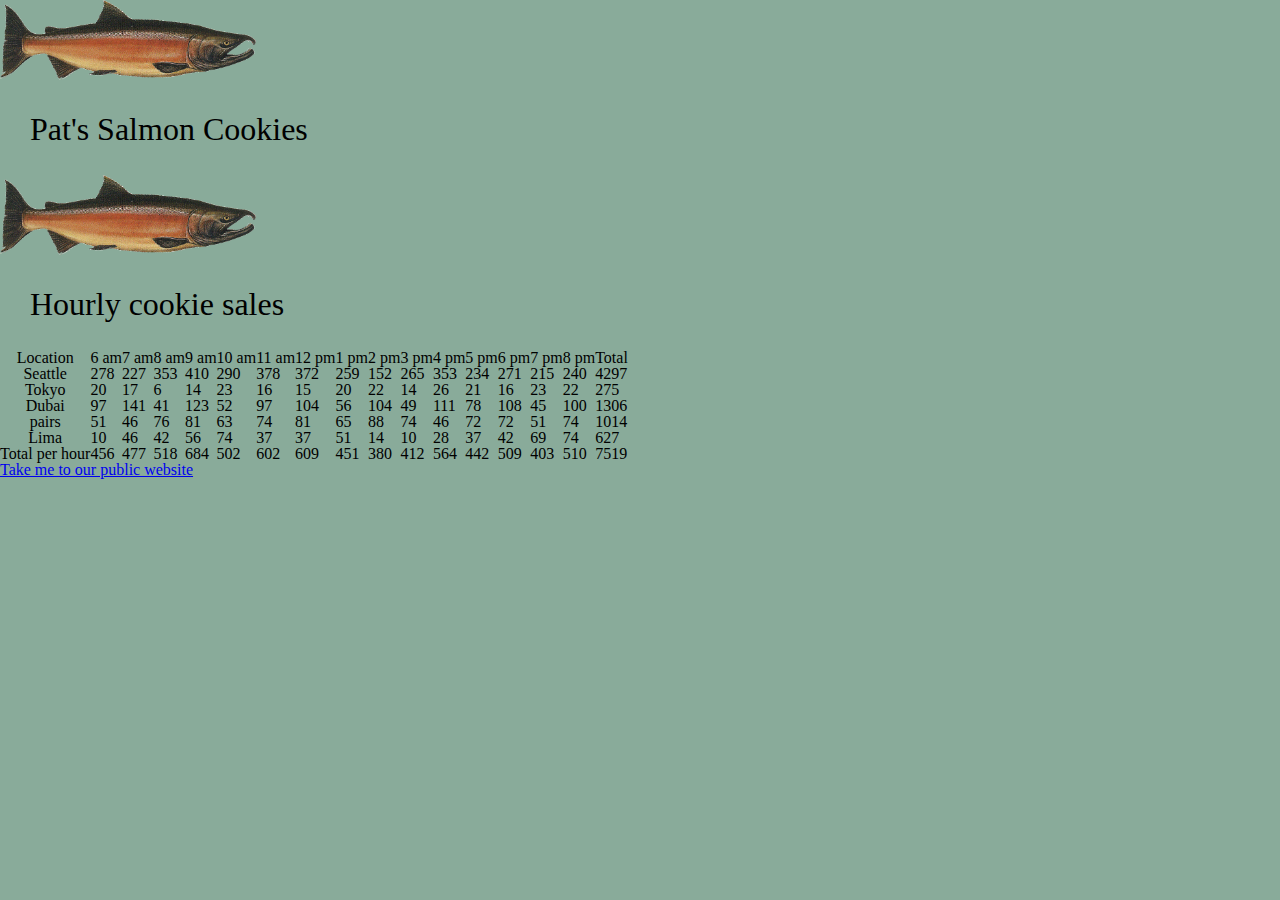
==== sales.html @ 0a546d27 "img" ====
<!DOCTYPE html>
<html lang="en">
<head>
  <meta charset="UTF-8">
  <meta http-equiv="X-UA-Compatible" content="IE=edge">
  <meta name="viewport" content="width=device-width, initial-scale=1.0">
  <link rel="stylesheet" href="./css/reset.css">
  <link rel="stylesheet" href="./css/ style.css">
  <title>cookie sales</title>
  
</head>

<body>
  <header>
    <div id="headerControl">
      <img id='rightImage' src="./images/salmon.png" >
      <h1>Pat's Salmon Cookies</h1>
      <img id='leftImage' src="./images/salmon.png"  >
    </div>
  </header>
  <form id= "new-store">
  
  <h2>Hourly cookie sales</h2>
  <table id="displayLocations"></table>

  <script src="js/app.js"></script>

  <h6><a href="index.html">Take me to our  public website</h6>
</body>

</html>

</html>
---- css/ style.css ----
img {width: 500px;}
   
  
  body {
  background-color: rgba(12, 83, 47, 0.486);
  }
   h2 {
      text-align: left;
      padding: 30px;
      font-size:xx-large;
  }
  main {
    margin-bottom: 30px;
    margin-top: 30px;
      padding: 30px;
      color: rgb(98, 29, 29)
      ;font-size:x-large
  }
 h1 {
  text-align: left;
  padding: 30px;
  font-size:xx-large;
 }
 p{
  text-align: left;
  padding: 30px;
  font-size:xx-large;
 }
 #rightImage, #leftImage{
  height: 20%;
  width: 20%;
}
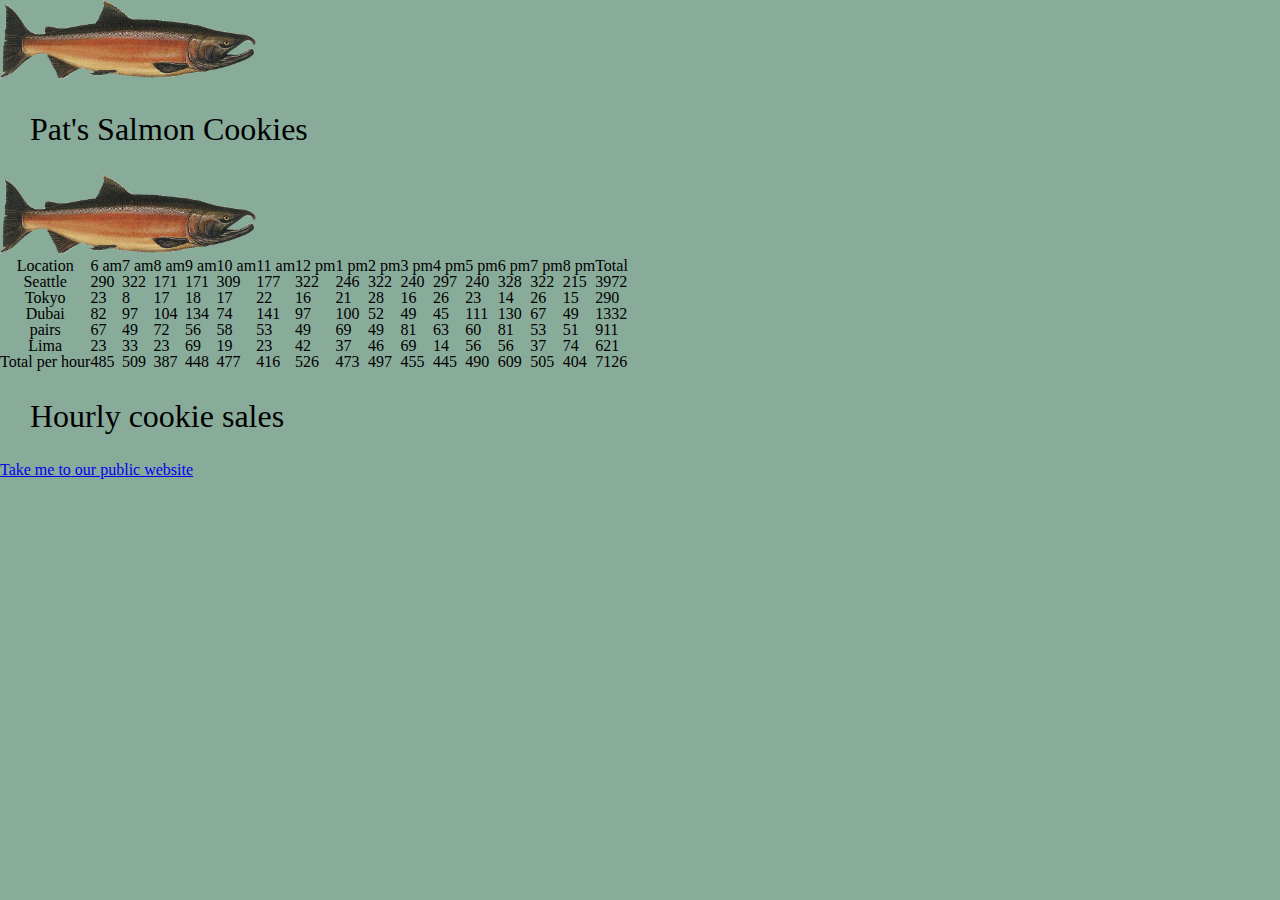
==== commit 9bcf4116: "added id" ====
--- a/sales.html
+++ b/sales.html
@@ -11,8 +11,7 @@
 </head>
 
 <body>
-  <header>
-    <div id="headerControl">
+  <header> <div id="salesData">
       <img id='rightImage' src="./images/salmon.png" >
       <h1>Pat's Salmon Cookies</h1>
       <img id='leftImage' src="./images/salmon.png"  >
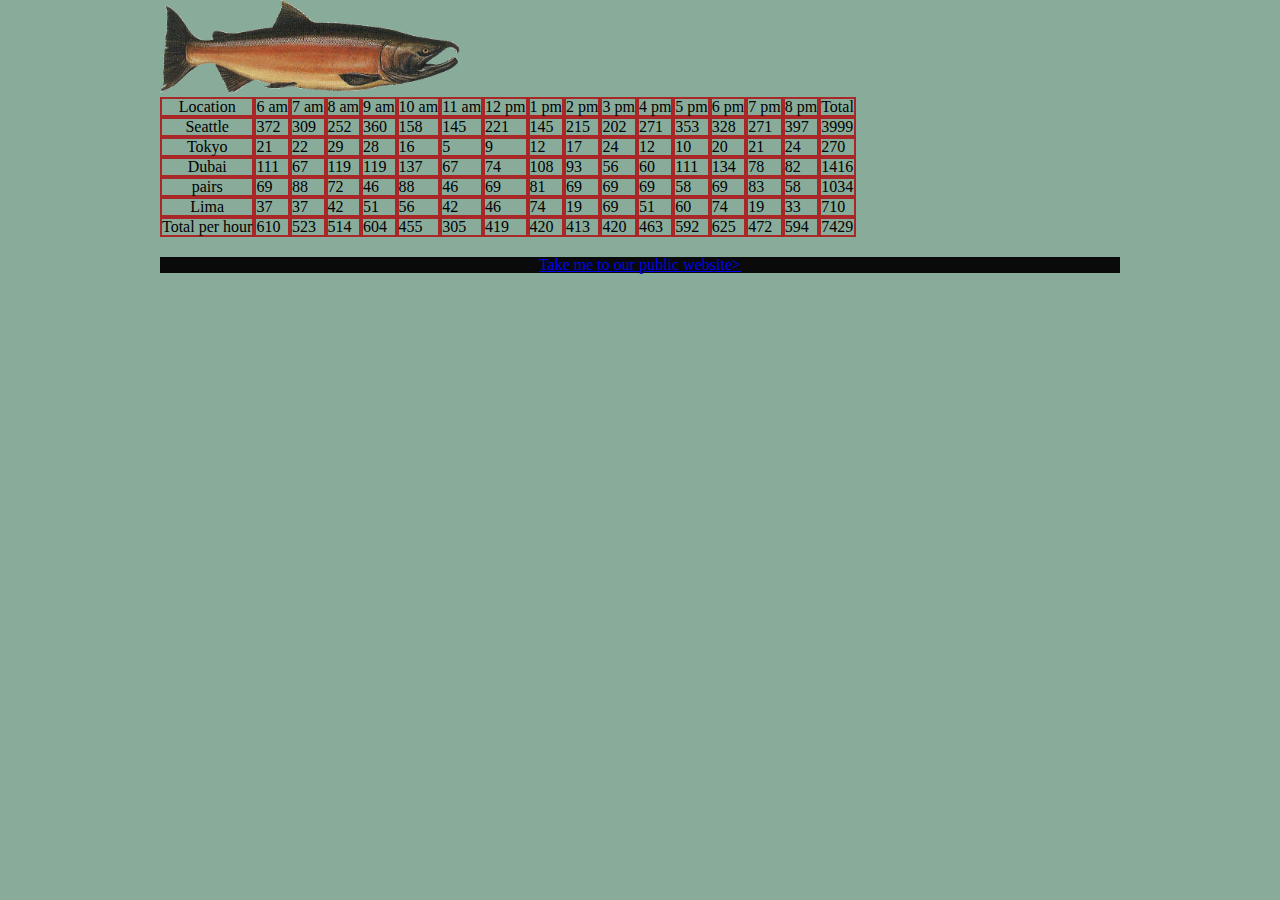
==== commit dbcc52b9: "added some css" ====
--- a/sales.html
+++ b/sales.html
@@ -5,28 +5,28 @@
   <meta http-equiv="X-UA-Compatible" content="IE=edge">
   <meta name="viewport" content="width=device-width, initial-scale=1.0">
   <link rel="stylesheet" href="./css/reset.css">
-  <link rel="stylesheet" href="./css/ style.css">
+  <link rel="stylesheet" href="./css/sales.css">
   <title>cookie sales</title>
   
 </head>
 
 <body>
   <header> <div id="salesData">
-      <img id='rightImage' src="./images/salmon.png" >
-      <h1>Pat's Salmon Cookies</h1>
-      <img id='leftImage' src="./images/salmon.png"  >
+      <img src="./images/salmon.png" alt="">
     </div>
   </header>
-  <form id= "new-store">
+  <main>
+  <form id= "new-store"></form>
+  <table id="displayLocations"></table>
+  <footer>
+  <a href="index.html">Take me to our public website>
+  </footer>
+  <script src="js/app.js"></script>
   
-  <h2>Hourly cookie sales</h2>
-  <table id="displayLocations"></table>
+  </main>
 
-  <script src="js/app.js"></script>
-
-  <h6><a href="index.html">Take me to our  public website</h6>
 </body>
 
 </html>
 
-</html>
+
--- a/css/sales.css
+++ b/css/sales.css
@@ -0,0 +1,40 @@
+body{
+  background-color: rgba(12, 83, 47, 0.486);
+}
+* {
+  box-sizing: border-box;
+}
+body {
+  display: grid;
+  gap: 20px;
+  width: 960px;
+  margin: 0 auto;
+}
+header {
+  display: flex;
+  align-items: center;
+  justify-content: space-between;
+}
+header img {
+  width:300px;
+}
+table, th, td{
+border: solid 2px rgb(170, 39, 39);
+border-spacing: 5px
+}
+th, td{
+  background-color:rgba(14, 14, 7, 0);
+}
+
+table{
+  width: 85%;
+  margin: auto;
+}
+
+footer {
+  display: flex;
+    align-items: center;
+    justify-content: center;
+    background: rgb(10, 10, 10);
+    color: rgb(165, 19, 19);
+}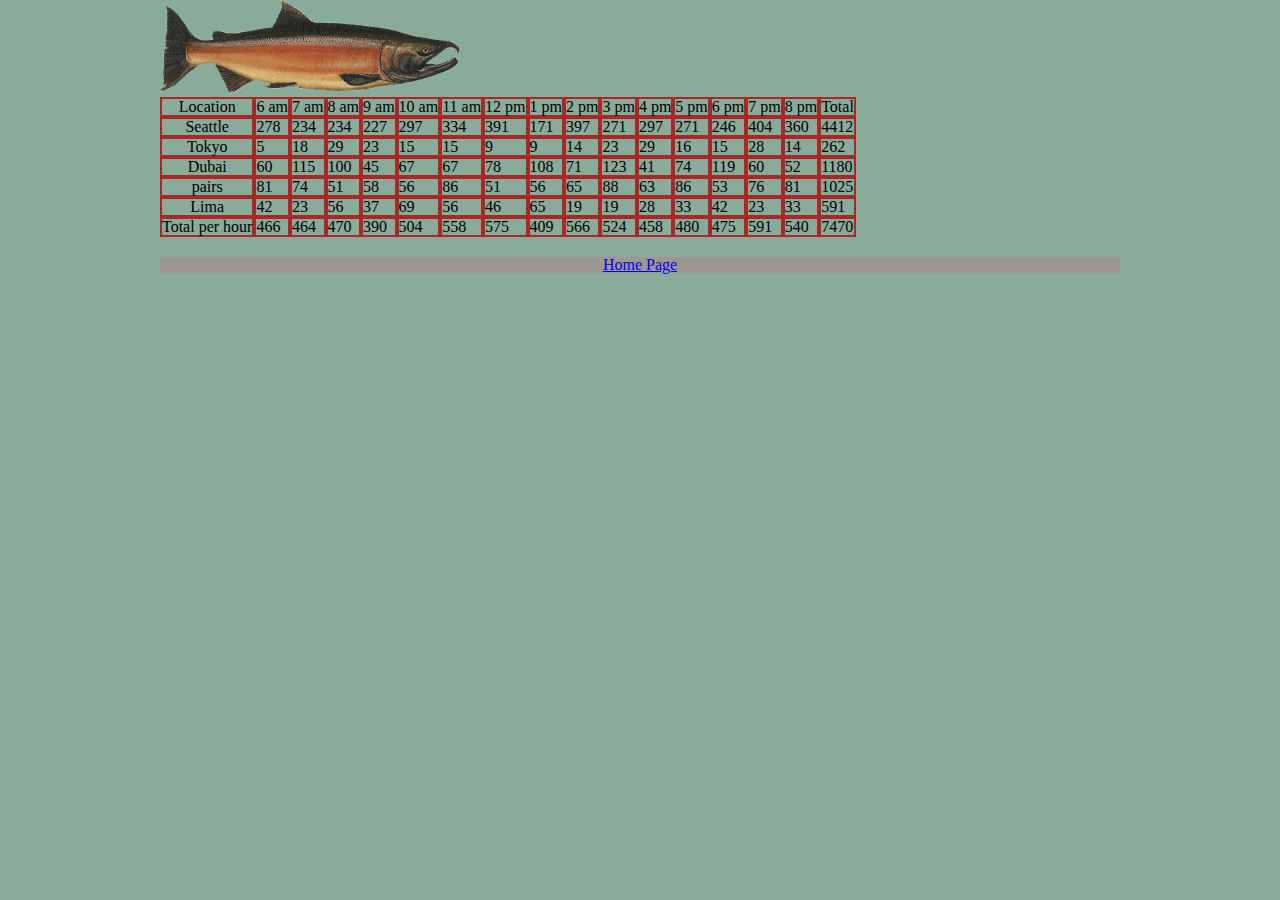
==== commit a85c5c44: "added 6 img" ====
--- a/sales.html
+++ b/sales.html
@@ -19,7 +19,7 @@
   <form id= "new-store"></form>
   <table id="displayLocations"></table>
   <footer>
-  <a href="index.html">Take me to our public website>
+  <a href="index.html">Home Page</a>
   </footer>
   <script src="js/app.js"></script>
   
--- a/css/sales.css
+++ b/css/sales.css
@@ -35,6 +35,6 @@
   display: flex;
     align-items: center;
     justify-content: center;
-    background: rgb(10, 10, 10);
+    background: rgba(165, 141, 141, 0.685);
     color: rgb(165, 19, 19);
 }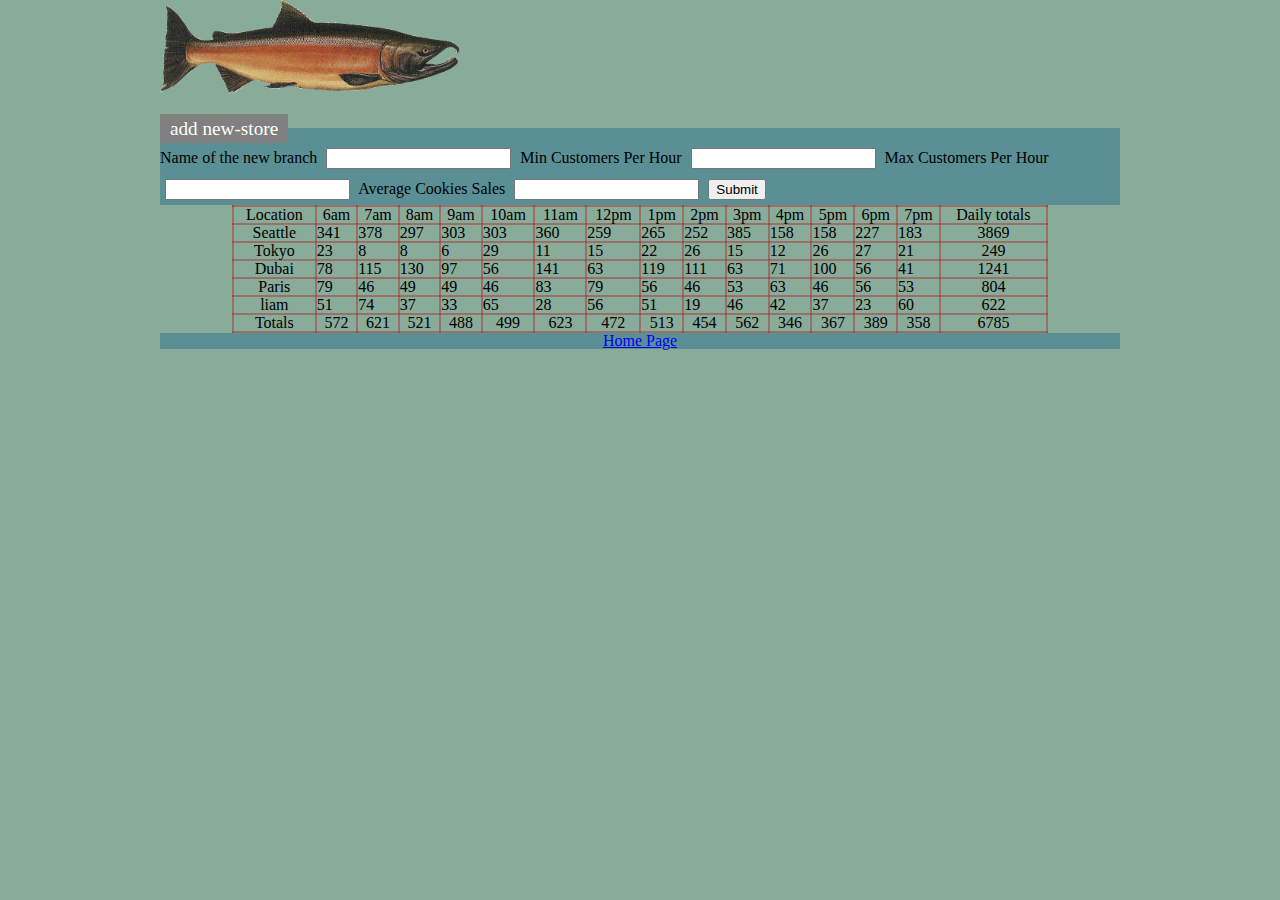
==== commit 1f0ed74a: "solve lab 09" ====
--- a/sales.html
+++ b/sales.html
@@ -11,18 +11,34 @@
 </head>
 
 <body>
-  <header> <div id="salesData">
+  <header> 
       <img src="./images/salmon.png" alt="">
-    </div>
   </header>
   <main>
-  <form id= "new-store"></form>
+    <fieldset>
+      <legend>add new-store</legend>
+    <form id= "newStore">
+  <labal for="cityName">Name of the new branch</labal>
+  <input type="text"name="city name" id="cityName">
+  
+  <labal for="min">Min Customers Per Hour</labal>
+  <input id="min" type="number" min=0>
+  
+  <label for="max">Max Customers Per Hour</label>
+  <input id="max" type="number" min=0>
+  
+  <label for="average">Average Cookies Sales</label>
+  <input id="average" type="number" min=0 step="0.01">
+  
+  <button type="submit">Submit</button>
+  </form>
+  </fieldset>
+  <div id="salesData"></div>
   <table id="displayLocations"></table>
   <footer>
   <a href="index.html">Home Page</a>
   </footer>
   <script src="js/app.js"></script>
-  
   </main>
 
 </body>
--- a/css/sales.css
+++ b/css/sales.css
@@ -19,7 +19,7 @@
   width:300px;
 }
 table, th, td{
-border: solid 2px rgb(170, 39, 39);
+border: solid 2px rgba(170, 39, 39, 0.445);
 border-spacing: 5px
 }
 th, td{
@@ -35,6 +35,21 @@
   display: flex;
     align-items: center;
     justify-content: center;
-    background: rgba(165, 141, 141, 0.685);
-    color: rgb(165, 19, 19);
+    background: #3c7e929a;
+    color: #fff;
+}
+fieldset {
+  display: flex;
+  background-color: #3c7e929a;
+}
+
+legend {
+  background-color: gray;
+  color: white;
+  padding: 5px 10px;
+  font-size: larger;
+}
+
+input {
+  margin: 5px;
 }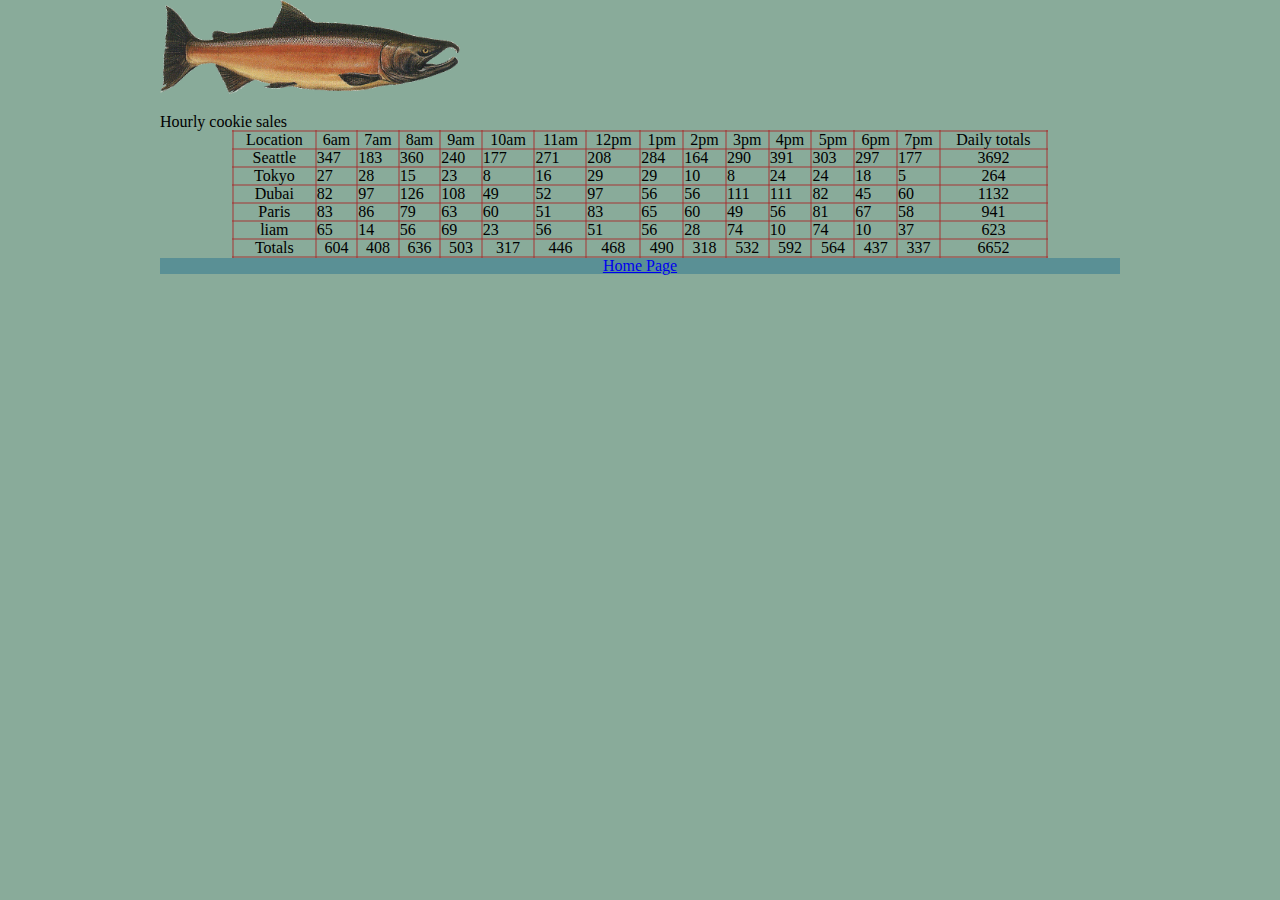
==== commit b18f3f88: "resolve lab 07" ====
--- a/sales.html
+++ b/sales.html
@@ -15,24 +15,7 @@
       <img src="./images/salmon.png" alt="">
   </header>
   <main>
-    <fieldset>
-      <legend>add new-store</legend>
-    <form id= "newStore">
-  <labal for="cityName">Name of the new branch</labal>
-  <input type="text"name="city name" id="cityName">
-  
-  <labal for="min">Min Customers Per Hour</labal>
-  <input id="min" type="number" min=0>
-  
-  <label for="max">Max Customers Per Hour</label>
-  <input id="max" type="number" min=0>
-  
-  <label for="average">Average Cookies Sales</label>
-  <input id="average" type="number" min=0 step="0.01">
-  
-  <button type="submit">Submit</button>
-  </form>
-  </fieldset>
+    <h2>Hourly cookie sales</h2>
   <div id="salesData"></div>
   <table id="displayLocations"></table>
   <footer>
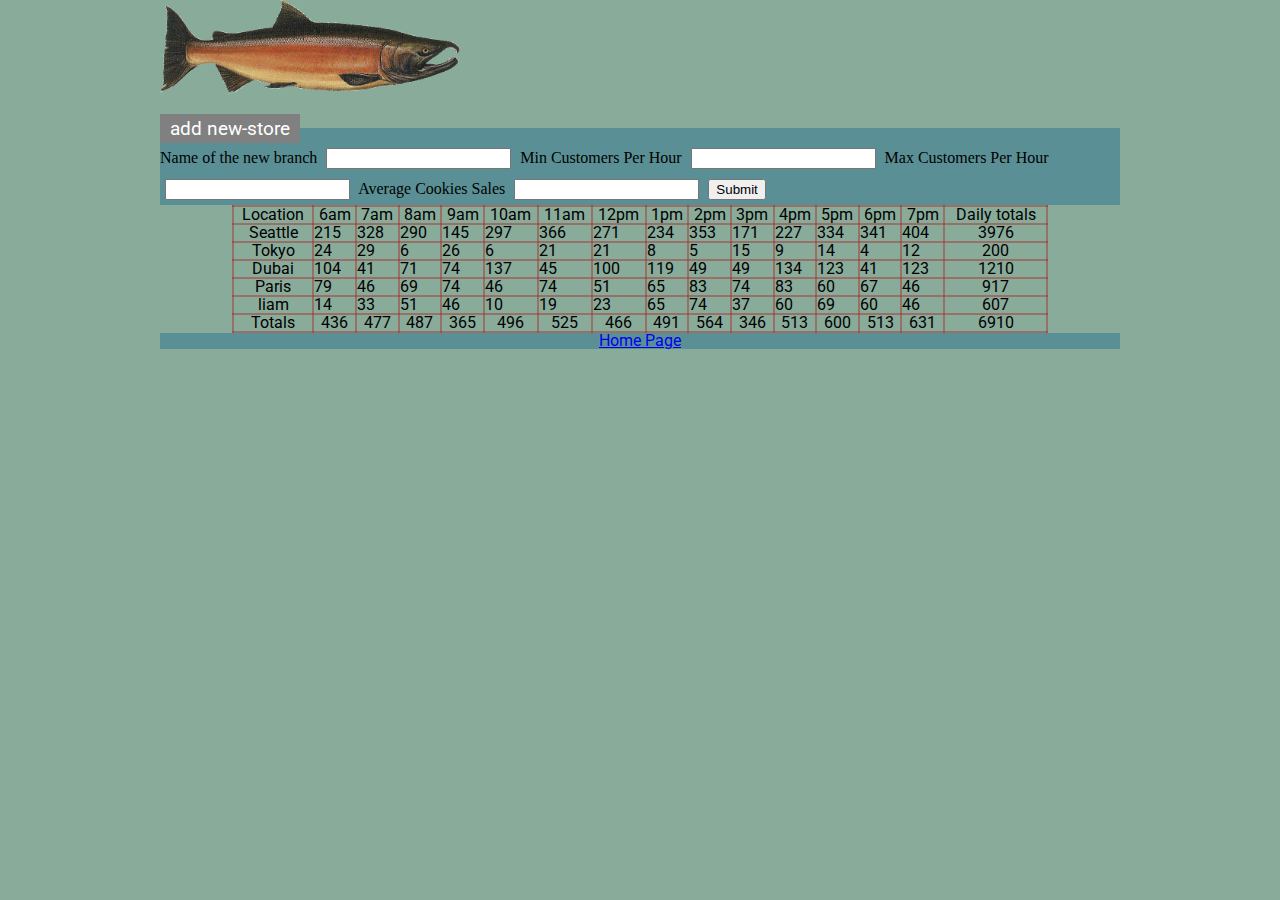
==== commit 69444c93: "add some highligth" ====
--- a/sales.html
+++ b/sales.html
@@ -6,6 +6,9 @@
   <meta name="viewport" content="width=device-width, initial-scale=1.0">
   <link rel="stylesheet" href="./css/reset.css">
   <link rel="stylesheet" href="./css/sales.css">
+  <link rel="preconnect" href="https://fonts.gstatic.com">
+  <link rel="preconnect" href="https://fonts.gstatic.com">
+  <link href="https://fonts.googleapis.com/css2?family=Cairo&family=Roboto&display=swap" rel="stylesheet"> 
   <title>cookie sales</title>
   
 </head>
@@ -15,7 +18,24 @@
       <img src="./images/salmon.png" alt="">
   </header>
   <main>
-    <h2>Hourly cookie sales</h2>
+    <fieldset>
+      <legend>add new-store</legend>
+    <form id= "newStore">
+  <labal for="cityName">Name of the new branch</labal>
+  <input type="text"name="city name" id="cityName">
+  
+  <labal for="min">Min Customers Per Hour</labal>
+  <input id="min" type="number" min=0>
+  
+  <label for="max">Max Customers Per Hour</label>
+  <input id="max" type="number" min=0>
+  
+  <label for="average">Average Cookies Sales</label>
+  <input id="average" type="number" min=0 step="0.01">
+  
+  <button type="submit">Submit</button>
+  </form>
+  </fieldset>
   <div id="salesData"></div>
   <table id="displayLocations"></table>
   <footer>
--- a/css/sales.css
+++ b/css/sales.css
@@ -11,6 +11,8 @@
   margin: 0 auto;
 }
 header {
+  font-family: 'Cairo', sans-serif;
+  font-family: 'Roboto', sans-serif;
   display: flex;
   align-items: center;
   justify-content: space-between;
@@ -19,10 +21,14 @@
   width:300px;
 }
 table, th, td{
+  font-family: 'Cairo', sans-serif;
+  font-family: 'Roboto', sans-serif;
 border: solid 2px rgba(170, 39, 39, 0.445);
 border-spacing: 5px
 }
 th, td{
+  font-family: 'Cairo', sans-serif;
+  font-family: 'Roboto', sans-serif;
   background-color:rgba(14, 14, 7, 0);
 }
 
@@ -32,6 +38,8 @@
 }
 
 footer {
+  font-family: 'Cairo', sans-serif;
+  font-family: 'Roboto', sans-serif;
   display: flex;
     align-items: center;
     justify-content: center;
@@ -39,11 +47,14 @@
     color: #fff;
 }
 fieldset {
+
   display: flex;
   background-color: #3c7e929a;
 }
 
 legend {
+  font-family: 'Cairo', sans-serif;
+  font-family: 'Roboto', sans-serif;
   background-color: gray;
   color: white;
   padding: 5px 10px;
@@ -51,5 +62,7 @@
 }
 
 input {
+  font-family: 'Cairo', sans-serif;
+  font-family: 'Roboto', sans-serif;
   margin: 5px;
 }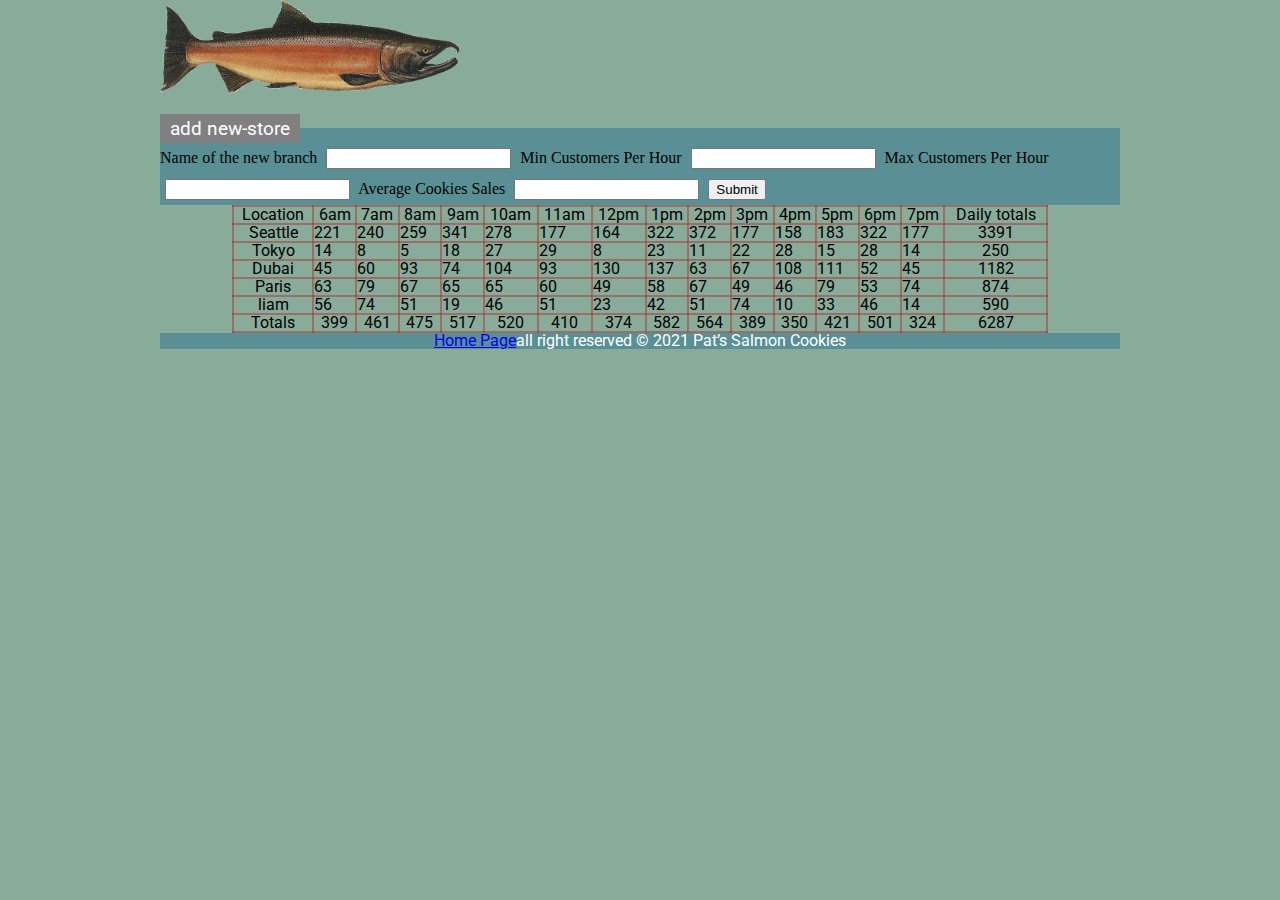
==== commit 6d9283e0: "change text size" ====
--- a/sales.html
+++ b/sales.html
@@ -40,6 +40,7 @@
   <table id="displayLocations"></table>
   <footer>
   <a href="index.html">Home Page</a>
+  all right reserved &copy; 2021 Pat’s Salmon Cookies 
   </footer>
   <script src="js/app.js"></script>
   </main>
